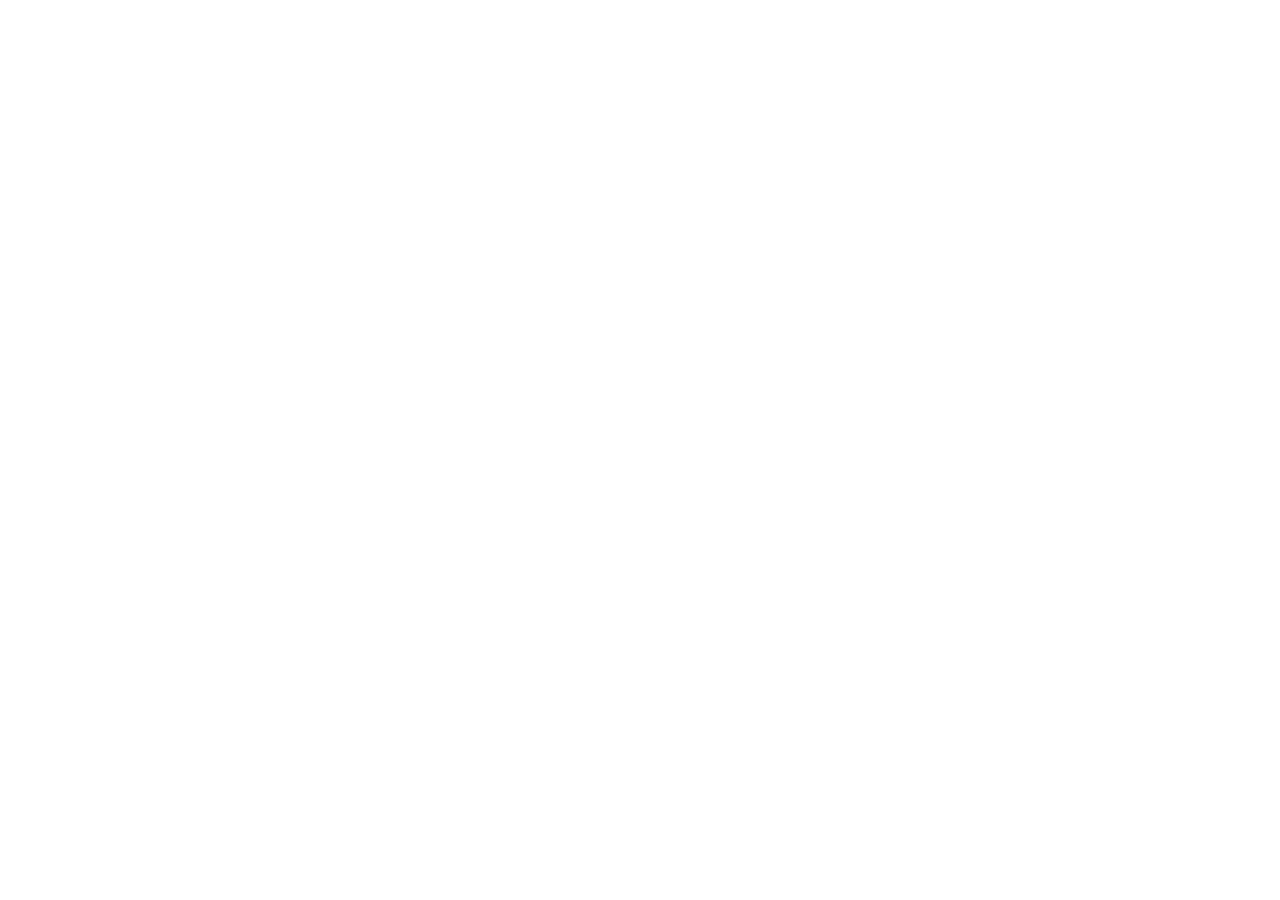
==== index.html @ c8174d2a "initialize project" ====
<!DOCTYPE html>
<html lang="en">
<head>
  <meta charset="UTF-8">
  <meta http-equiv="X-UA-Compatible" content="IE=edge">
  <meta name="viewport" content="width=device-width, initial-scale=1.0">
  <title>git demo</title>
</head>
<body>
  
</body>
</html>
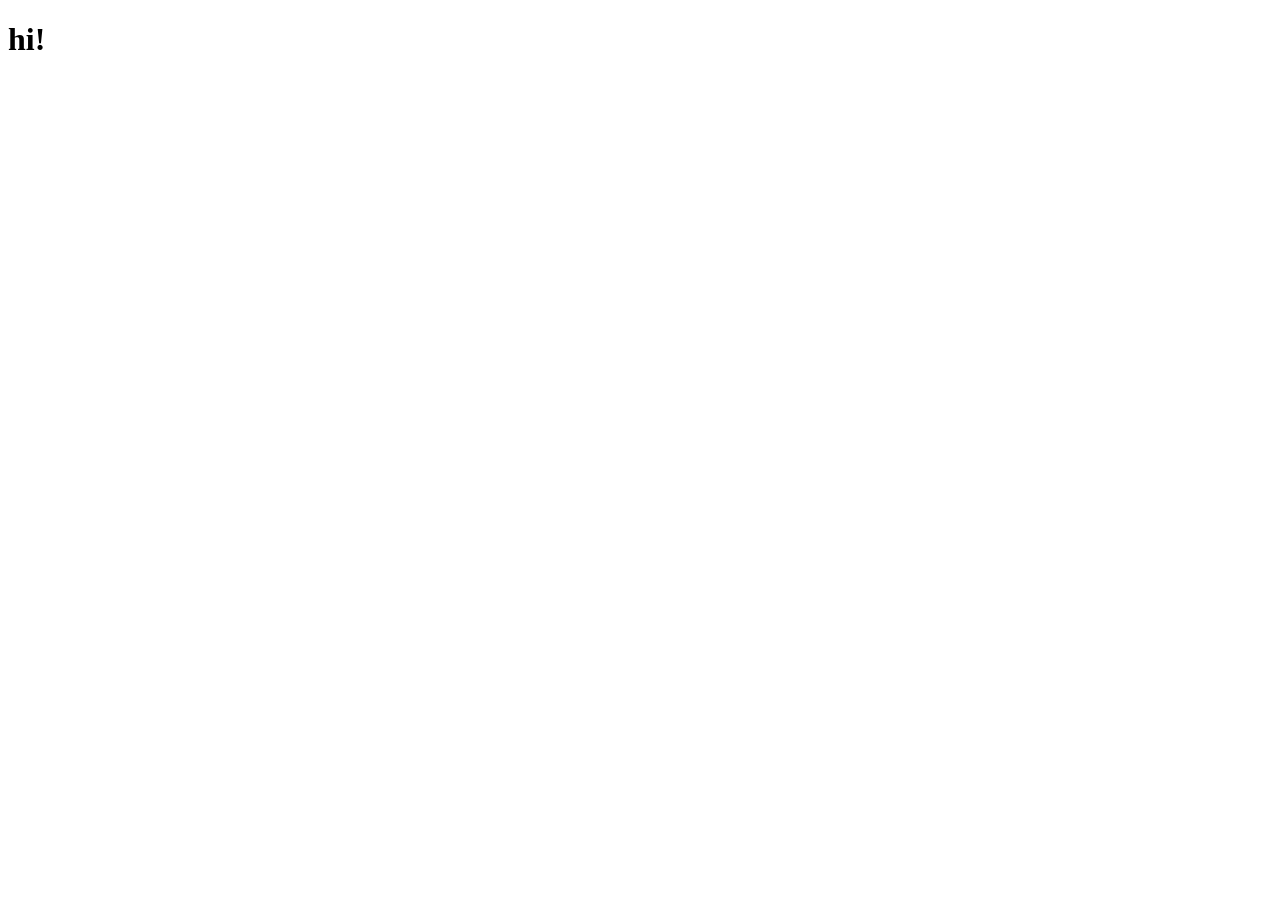
==== commit a150115c: "add h1" ====
--- a/index.html
+++ b/index.html
@@ -1,12 +1,15 @@
 <!DOCTYPE html>
 <html lang="en">
+
 <head>
   <meta charset="UTF-8">
   <meta http-equiv="X-UA-Compatible" content="IE=edge">
   <meta name="viewport" content="width=device-width, initial-scale=1.0">
   <title>git demo</title>
 </head>
+
 <body>
-  
+  <h1>hi!</h1>
 </body>
+
 </html>
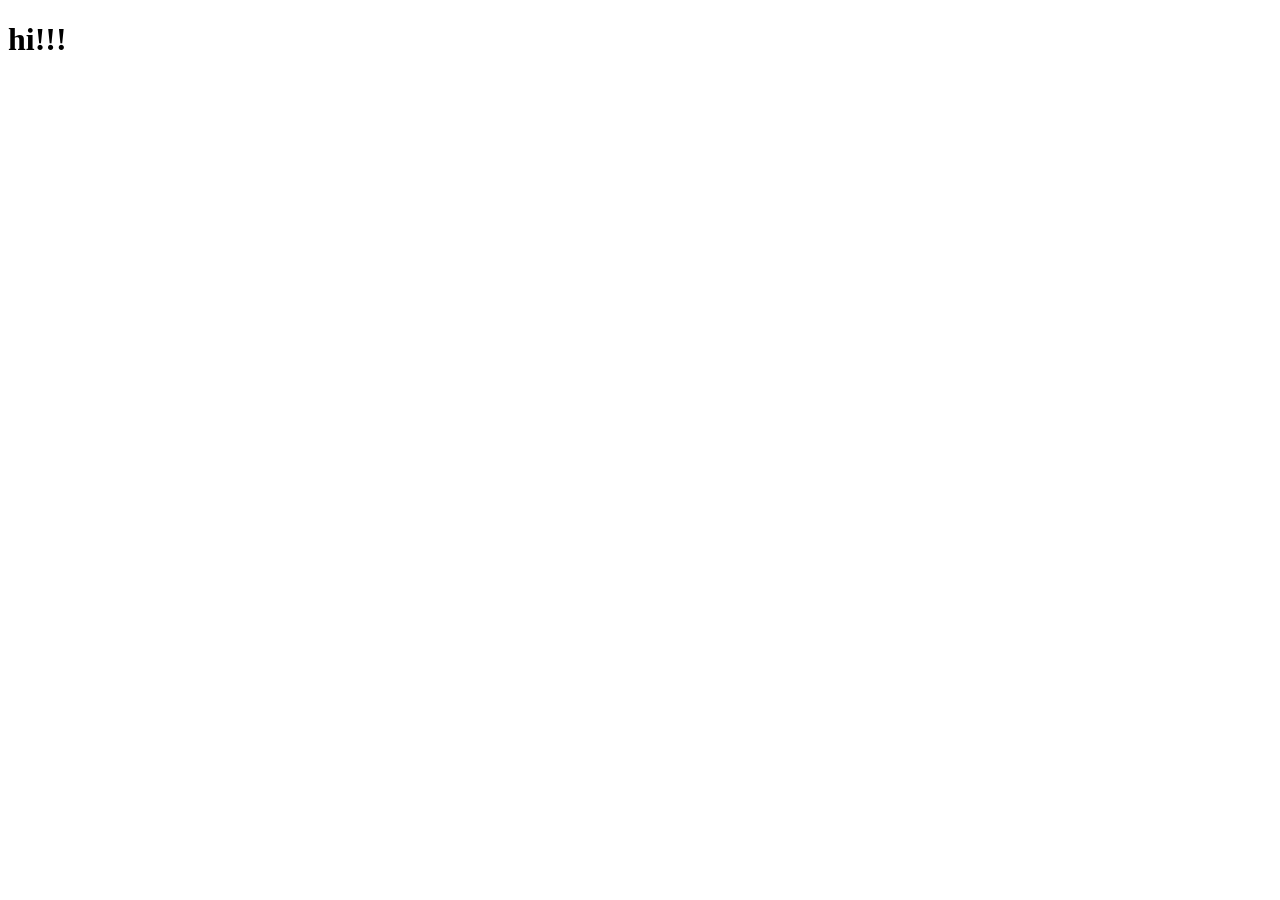
==== commit 0bac8cec: "modify h1 textContent" ====
--- a/index.html
+++ b/index.html
@@ -9,7 +9,7 @@
 </head>
 
 <body>
-  <h1>hi!</h1>
+  <h1>hi!!!</h1>
 </body>
 
 </html>
